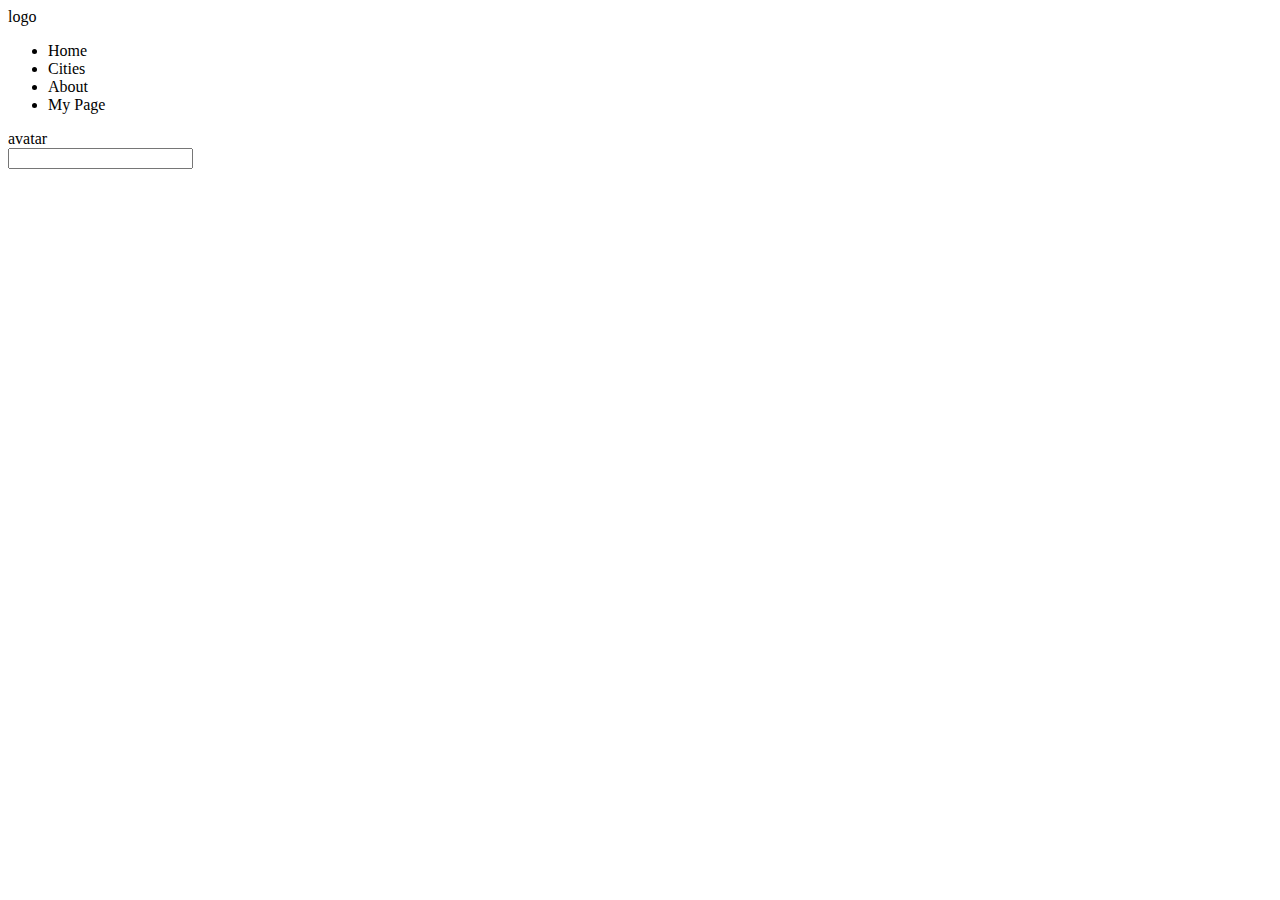
==== index.html @ 4cdd54f6 "review js before nodejs started" ====
<!DOCTYPE html>
<html lang="en">
<head>
    <meta charset="UTF-8">
    <meta name="viewport" content="width=device-width, initial-scale=1.0">
    <link rel="stylesheet" href="./css/styles.css">
    <title>TODO AGAIN 😂</title>
</head>
<body>
    <!-- ! NAVBAR -->
    <nav class="navbar">
        <span>logo</span>
        <ul>
            <li>Home</li>
            <li>Cities</li>
            <li>About</li>
            <li>My Page</li>
        </ul>
        <div class="avatar">avatar</div>
    </nav>
    <main class="container">
        <div class="todo-input">
            <input type="text">
        </div>
        <div class="todo">
            <ul class="todo"></ul>
        </div>
<div class="completed">
    <ul class="completed"></ul>
</div>
    </main>
    <footer>  </footer>
</body>
</html>
---- css/styles.css ----
/*# sourceMappingURL=styles.css.map */
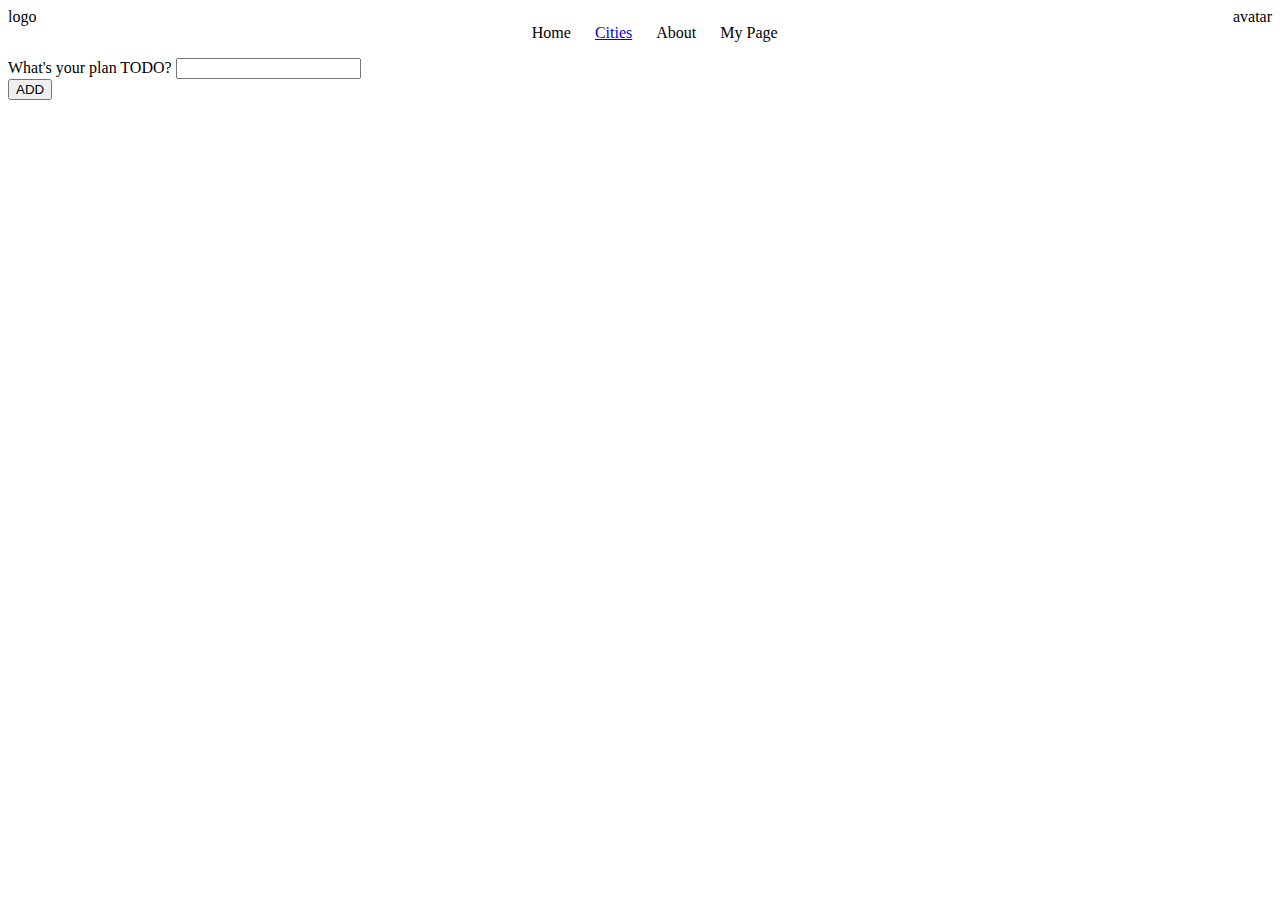
==== commit 76e121e8: "navbar scss added" ====
--- a/index.html
+++ b/index.html
@@ -12,15 +12,25 @@
         <span>logo</span>
         <ul>
             <li>Home</li>
-            <li>Cities</li>
+            <li><a href="./cities.html">Cities</a> </li>
             <li>About</li>
             <li>My Page</li>
         </ul>
         <div class="avatar">avatar</div>
     </nav>
+
+    <!--  MAIN(TODO LIST) -->
     <main class="container">
         <div class="todo-input">
-            <input type="text">
+            <label for="todo">What's your plan TODO?</label>
+            <input
+             type="text"
+             id="todo"
+             name="todo"
+             >
+        </div>
+        <div class="add-todo-btn">
+            <button type="submit" class="add-btn">ADD</button>
         </div>
         <div class="todo">
             <ul class="todo"></ul>
@@ -30,5 +40,6 @@
 </div>
     </main>
     <footer>  </footer>
+    <script type="module" src="todo.js"></script>
 </body>
 </html>--- a/css/styles.css
+++ b/css/styles.css
@@ -1,3 +1,32 @@
-
+.navbar {
+  display: flex;
+  justify-content: space-between;
+}
+.navbar ul {
+  display: flex;
+  gap: 1.5rem;
+  list-style-type: none;
+}
+.navbar ul li:hover {
+  cursor: pointer;
+  position: relative;
+  display: inline-block;
+}
+.navbar ul li::after {
+  content: "";
+  position: absolute;
+  width: 100%;
+  height: 2px;
+  transform: scaleX(0);
+  left: 0;
+  bottom: 0;
+  transform-origin: bottom right;
+  transition: transform 0.25s ease-out;
+  background-color: black;
+}
+.navbar ul li:hover::after {
+  transform: scaleX(1);
+  transform-origin: bottom left;
+}
 
 /*# sourceMappingURL=styles.css.map */
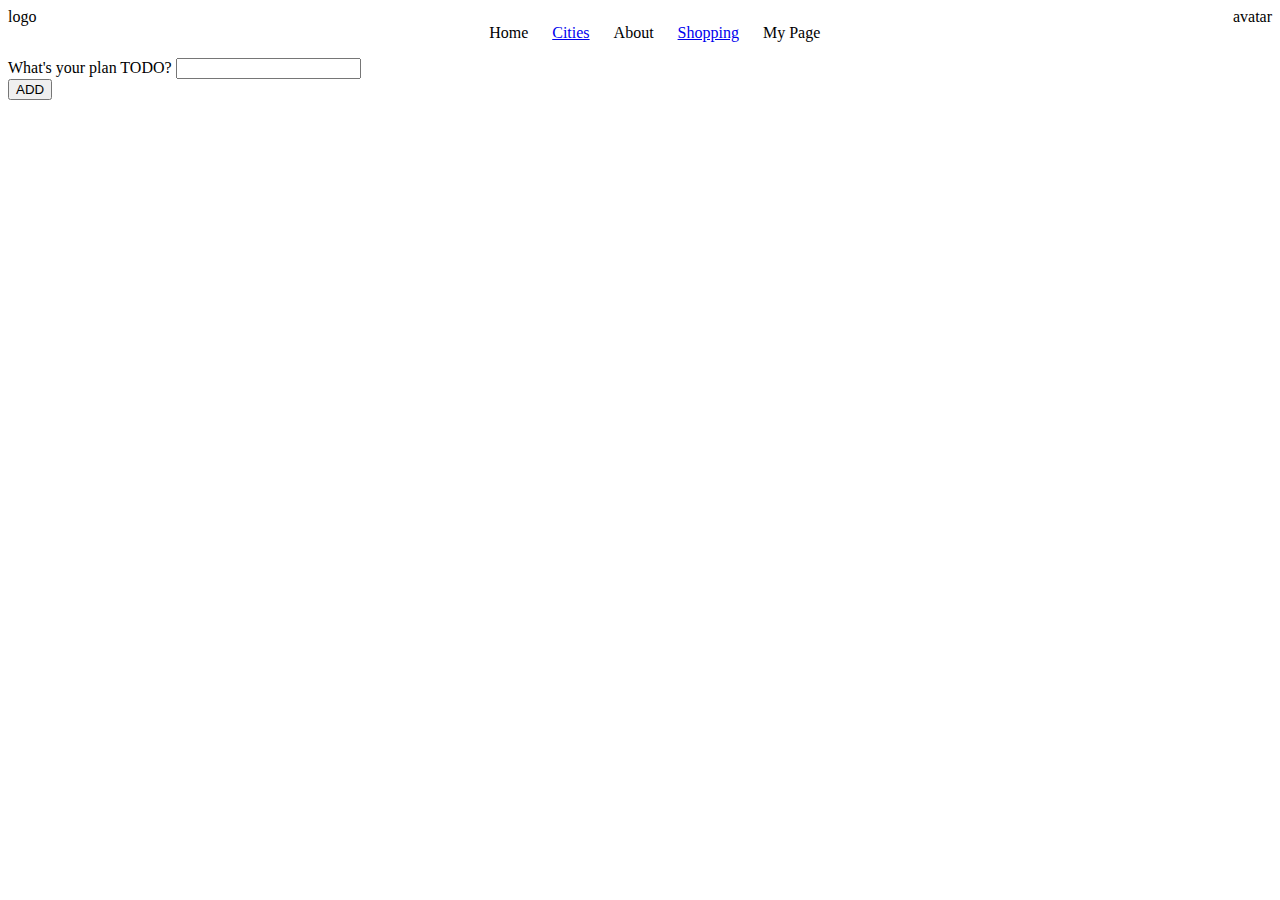
==== commit 1e50f3a3: "productPage added" ====
--- a/index.html
+++ b/index.html
@@ -12,8 +12,9 @@
         <span>logo</span>
         <ul>
             <li>Home</li>
-            <li><a href="./cities.html">Cities</a> </li>
+            <li><a href="./CITIES/cities.html">Cities</a> </li>
             <li>About</li>
+            <li><a href="./SHOPPING/shopping.html">Shopping</a> </li>
             <li>My Page</li>
         </ul>
         <div class="avatar">avatar</div>
